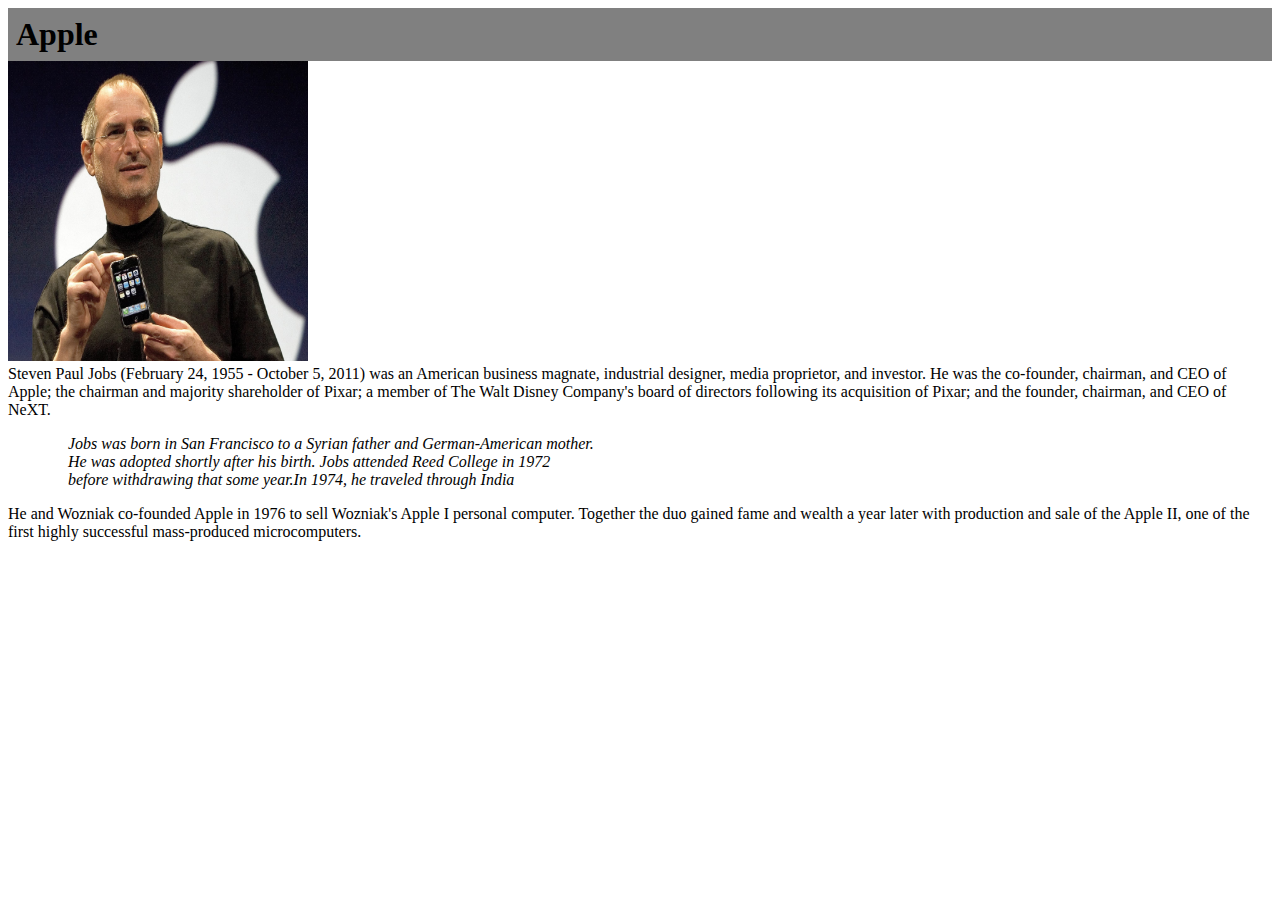
==== index.html @ ed3d2a5a "Inline.css created" ====
<!DOCTYPE html>
<html lang="en">
<head>
    <meta charset="UTF-8">
    <meta http-equiv="X-UA-Compatible" content="IE=edge">
    <meta name="viewport" content="width=device-width, initial-scale=1.0">
    <link rel="stylesheet" href="https://cdnjs.cloudflare.com/ajax/libs/font-awesome/6.4.0/css/all.min.css" integrity="sha512-iecdLmaskl7CVkqkXNQ/ZH/XLlvWZOJyj7Yy7tcenmpD1ypASozpmT/E0iPtmFIB46ZmdtAc9eNBvH0H/ZpiBw==" crossorigin="anonymous" referrerpolicy="no-referrer" />
    <title>Document</title>
</head>
<style>
    
</style>
<body>
    <navbar>
        <h1 style="background-color: gray;margin: 0px;padding: 8px;">Apple</h1>
    </navbar>
        <img src="steve jobs.jpg" 
        alt="This Foto is not Exist" width="300" height="300" 
        />
        <p style="margin-top: 0px;">
            Steven Paul Jobs (February 24, 1955 - October 5, 2011) was an American business magnate,
            industrial designer, 
            media proprietor, and investor. He was the co-founder, chairman, and CEO of Apple;
            the chairman and majority shareholder of Pixar; 
            a member of The Walt Disney Company's board of directors following its acquisition of Pixar;
            and the founder, chairman, and CEO of NeXT.
        </p>
        <em style="position: relative;left: 60px;">
        Jobs was born in San Francisco to a Syrian father and German-American mother.
        <br>
         He was adopted shortly after his birth. Jobs attended Reed College in 1972
         <br>
         before withdrawing that some year.In 1974, he traveled through India 
        </em>
        <p>He and Wozniak co-founded Apple in 1976 to sell Wozniak's Apple I personal computer.
        Together the duo gained fame and wealth a year later with production and sale of the Apple II, one of the first highly
         successful mass-produced microcomputers.</p>
         <i style="position: fixed;bottom: 0; background-color: gray
         ;width: 100%;font-size: 75px;" class="fa-brands fa-apple"></i>
</body>
</html>
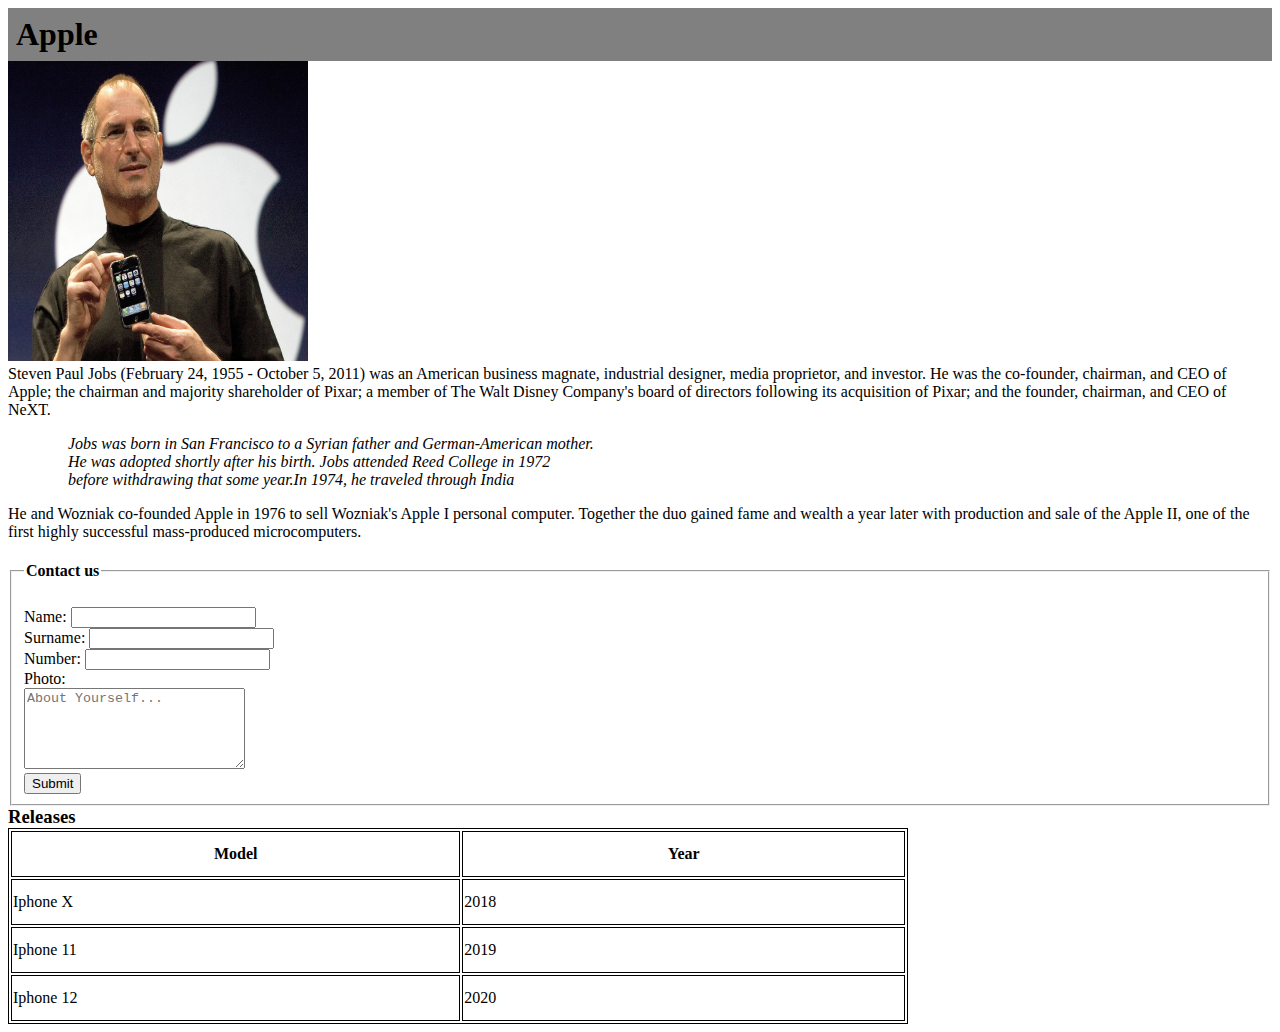
==== commit f7dc4eff: "Table and Form are done" ====
--- a/index.html
+++ b/index.html
@@ -6,10 +6,8 @@
     <meta name="viewport" content="width=device-width, initial-scale=1.0">
     <link rel="stylesheet" href="https://cdnjs.cloudflare.com/ajax/libs/font-awesome/6.4.0/css/all.min.css" integrity="sha512-iecdLmaskl7CVkqkXNQ/ZH/XLlvWZOJyj7Yy7tcenmpD1ypASozpmT/E0iPtmFIB46ZmdtAc9eNBvH0H/ZpiBw==" crossorigin="anonymous" referrerpolicy="no-referrer" />
     <title>Document</title>
+    <link rel="stylesheet" href="./style.css">
 </head>
-<style>
-    
-</style>
 <body>
     <navbar>
         <h1 style="background-color: gray;margin: 0px;padding: 8px;">Apple</h1>
@@ -32,10 +30,49 @@
          <br>
          before withdrawing that some year.In 1974, he traveled through India 
         </em>
-        <p>He and Wozniak co-founded Apple in 1976 to sell Wozniak's Apple I personal computer.
+        <p style="margin-bottom: 0px">He and Wozniak co-founded Apple in 1976 to sell Wozniak's Apple I personal computer.
         Together the duo gained fame and wealth a year later with production and sale of the Apple II, one of the first highly
          successful mass-produced microcomputers.</p>
          <i style="position: fixed;bottom: 0; background-color: gray
          ;width: 100%;font-size: 75px;" class="fa-brands fa-apple"></i>
+         
+         <form>
+            <fieldset>
+                <legend><h4>Contact us</h4></legend>
+                Name:
+                <input type="text">
+                <br>
+                Surname:
+                <input type="text">
+                <br>
+                Number:
+                <input type="number">
+                <br>
+                Photo: <br>
+                <textarea cols="25" rows="5" placeholder="About Yourself..."></textarea> <br>
+                <input type="submit">
+            </fieldset>
+            <h3 style="margin-top: 0px;margin-bottom: 0px;">Releases</h3>
+            <body>
+            <table>
+                <tr>
+                    <th>Model</th>
+                    <th>Year</th>
+                </tr>
+                <tr>
+                    <td>Iphone X</td> 
+                    <td>2018</td>
+                </tr>
+                <tr>
+                    <td>Iphone 11</td> 
+                    <td>2019</td>
+                </tr>
+                <tr>
+                    <td>Iphone 12</td> 
+                    <td>2020</td>
+                </tr>
+            </table>
+        </body>
+         </form>
 </body>
 </html>--- a/style.css
+++ b/style.css
@@ -0,0 +1,7 @@
+table,th,td
+{
+    
+    border: solid 1px black;
+    width: 900px;
+    height: 42px;
+}